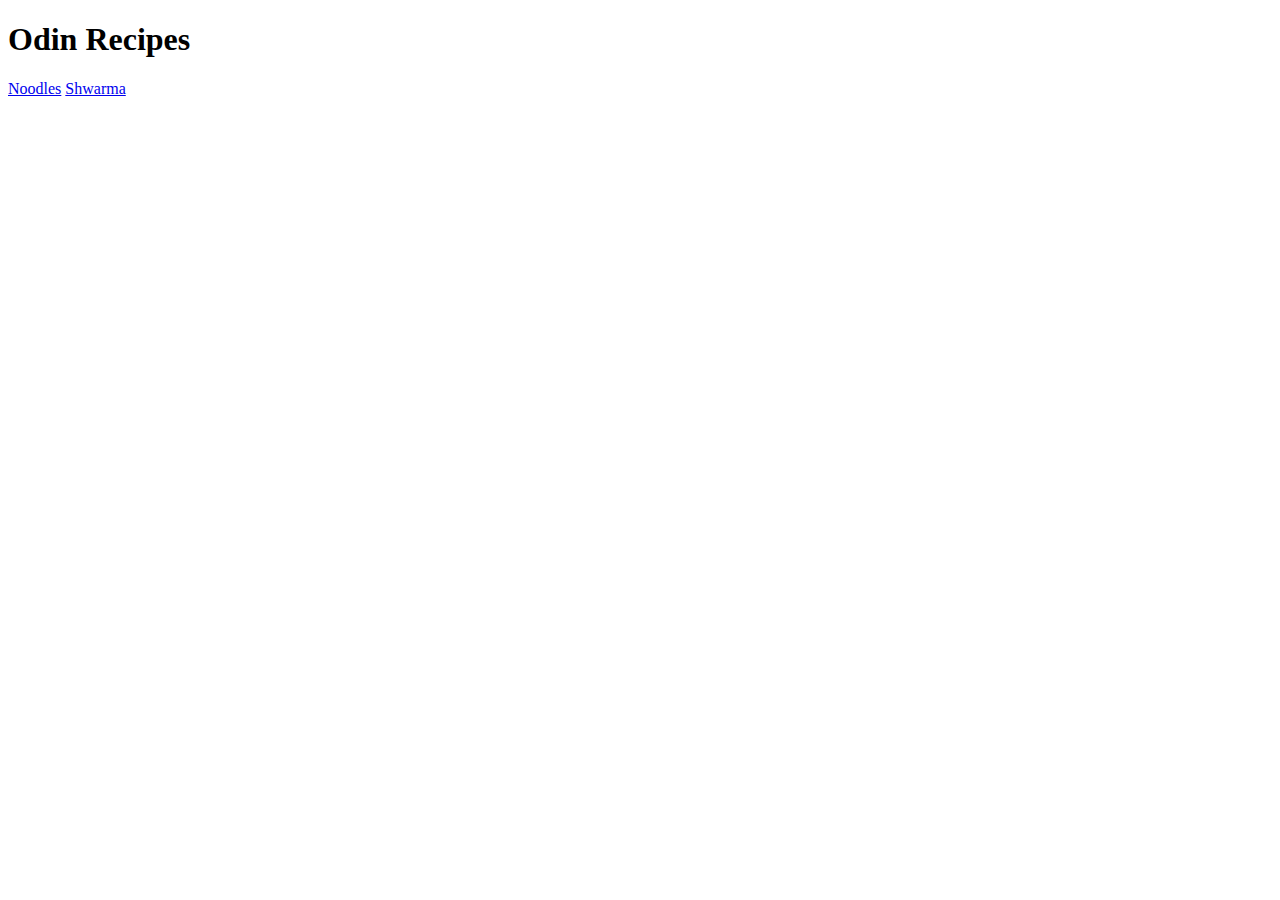
==== index.html @ b8da35ce "Add index.html with 2 recipes" ====
<!DOCTYPE html>
<html>
    <head>
        <meta charset="utf-8">
        <title>
            Odin Recipes
        </title>
    </head>
    <body>
        <h1>
            Odin Recipes
        </h1>
        <a href="recipes/noodles.html">Noodles</a>
        <a href="recipes/shwarma.html">Shwarma</a>
    </body>
</html>
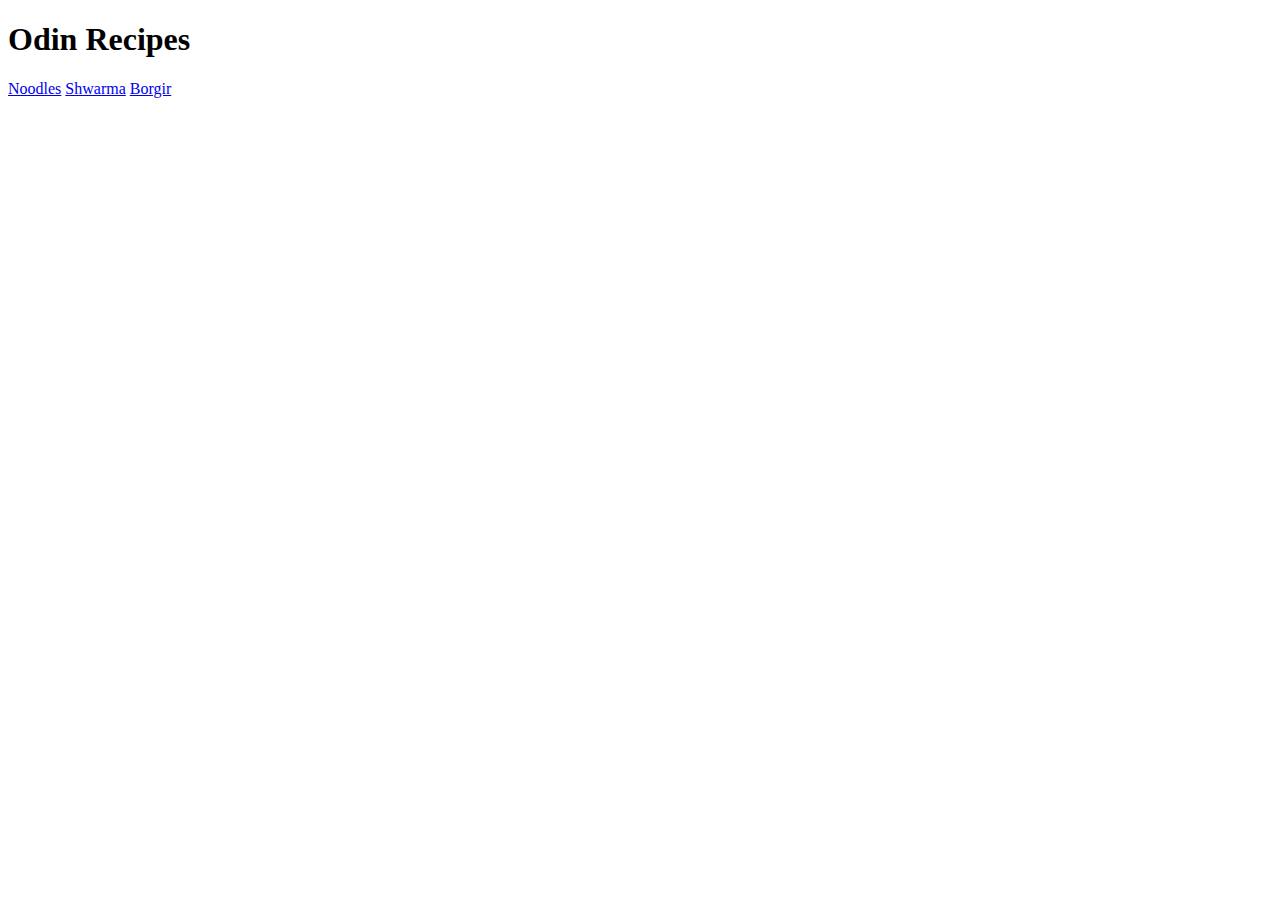
==== commit 31ae630b: "Add Borgir pictures and html" ====
--- a/index.html
+++ b/index.html
@@ -12,5 +12,6 @@
         </h1>
         <a href="recipes/noodles.html">Noodles</a>
         <a href="recipes/shwarma.html">Shwarma</a>
+        <a href="recipes/borgir.html">Borgir</a>
     </body>
 </html>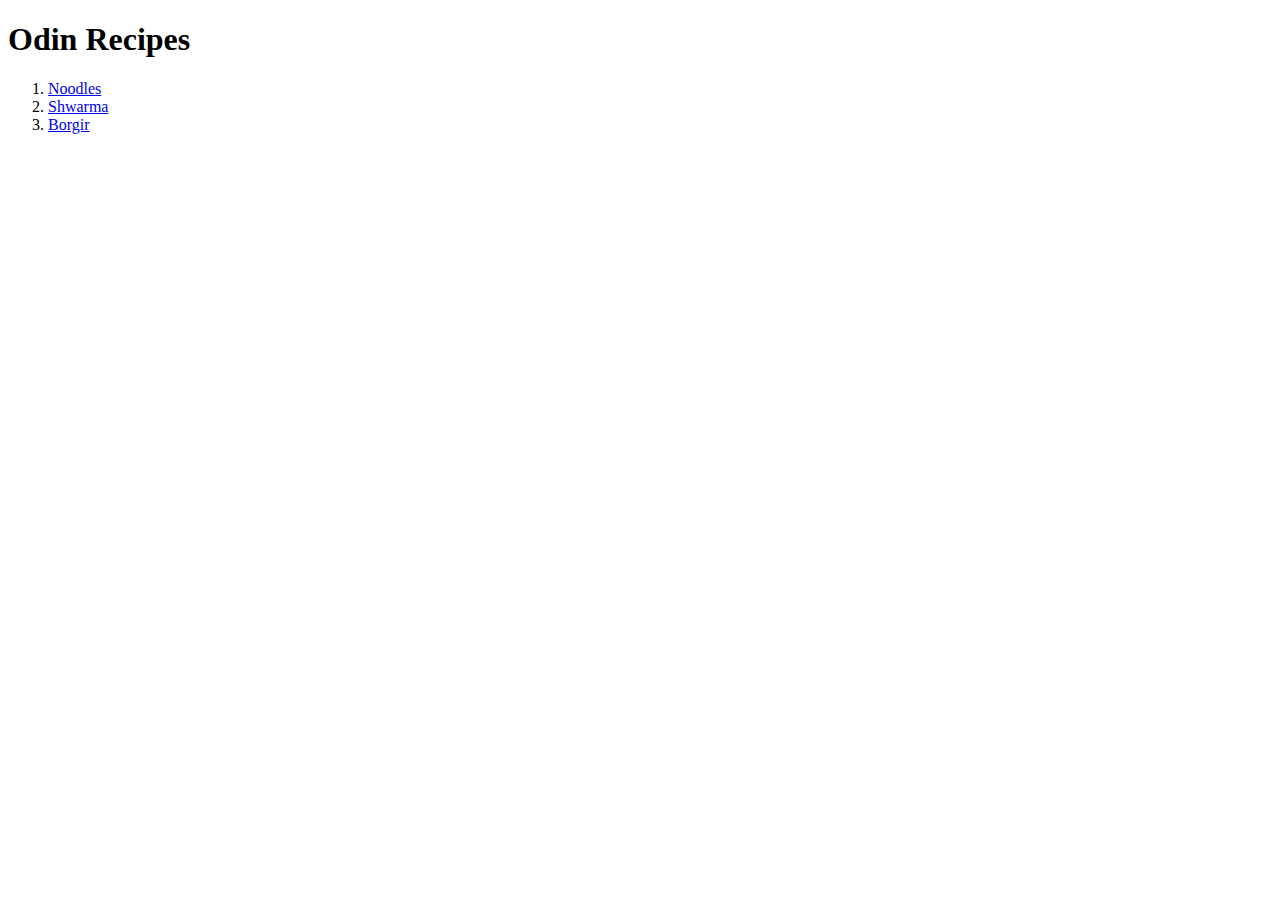
==== commit ab7f5527: "Ordered list of recipes" ====
--- a/index.html
+++ b/index.html
@@ -10,8 +10,10 @@
         <h1>
             Odin Recipes
         </h1>
-        <a href="recipes/noodles.html">Noodles</a>
-        <a href="recipes/shwarma.html">Shwarma</a>
-        <a href="recipes/borgir.html">Borgir</a>
+        <ol>
+            <li><a href="recipes/noodles.html">Noodles</a></li>
+            <li><a href="recipes/shwarma.html">Shwarma</a></li>
+            <li><a href="recipes/borgir.html">Borgir</a></li>
+        </ol>       
     </body>
 </html>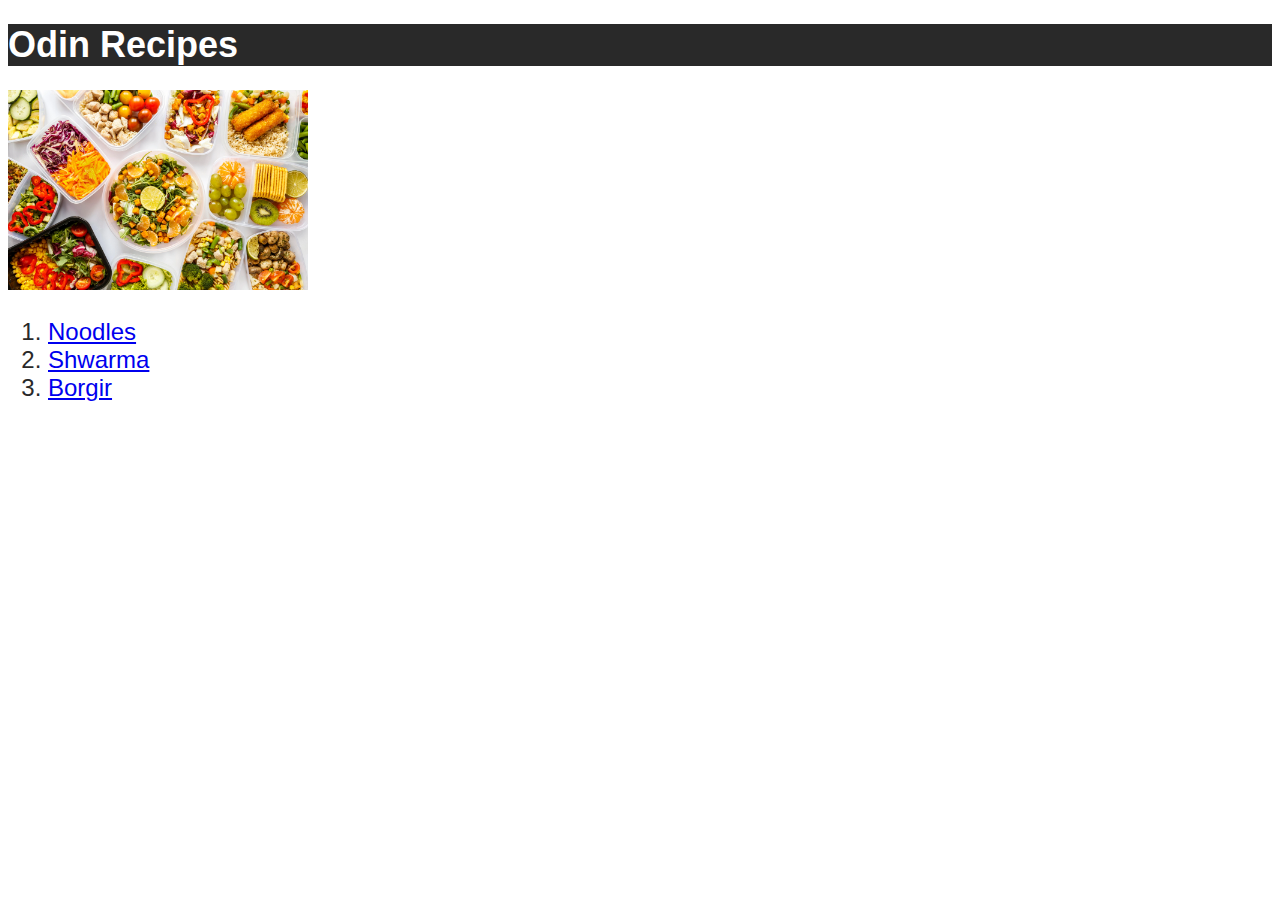
==== commit 02ee0d7c: "add basic CSS" ====
--- a/index.html
+++ b/index.html
@@ -5,12 +5,14 @@
         <title>
             Odin Recipes
         </title>
+        <link rel="stylesheet" href="style.css">
     </head>
     <body>
-        <h1>
+        <h1 class="index-title" id="index-titles">
             Odin Recipes
         </h1>
-        <ol>
+        <img src="imgs/receipes.webp" alt="food image">
+        <ol class="index-list">
             <li><a href="recipes/noodles.html">Noodles</a></li>
             <li><a href="recipes/shwarma.html">Shwarma</a></li>
             <li><a href="recipes/borgir.html">Borgir</a></li>
--- a/style.css
+++ b/style.css
@@ -0,0 +1,35 @@
+*{
+    font-family: arial;
+}
+
+img{
+    width: 300px;
+}
+
+.receipe-name,
+.ingredient-header,
+.steps-header,
+.index-title
+{
+    font-size: 24px;
+    background-color: rgb(41, 41, 41);
+    color: white;
+}
+
+#index-titles{
+    font-size: 36px;
+}
+
+.index-list{
+    font-size: 24px;
+    color:rgb(41, 41, 41);
+}
+
+.noodles-img{
+    height: 300px;
+    width: auto;
+}
+
+.ingredient-list{
+    font-style:italic;
+}